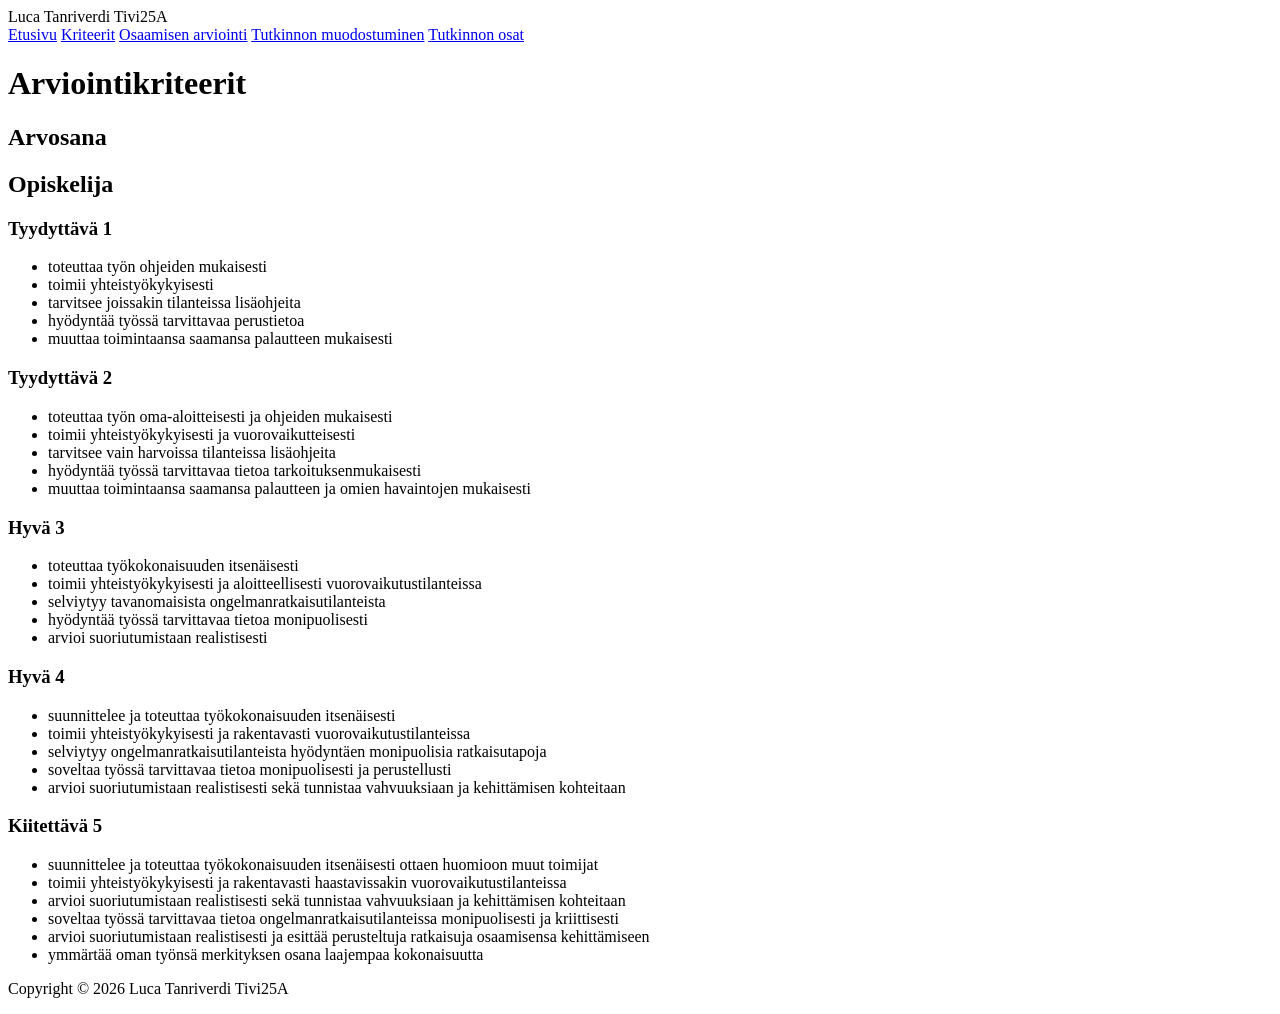
==== kriteerit.html @ 7acba94e "Poistettu section elementit ja lisätty luokkia." ====
<!DOCTYPE html>
<html lang="fi">
<head>
    <meta charset="UTF-8">
    <meta name="viewport" content="width=device-width, initial-scale=1.0">
    <title>Kriteerit</title>
    <link rel="stylesheet" href="css/bootstrap.min.css">
</head>
<body>

        <div>
            <span>Luca Tanriverdi Tivi25A</span>
        </div>
        <nav>
            <a href="index.html">Etusivu</a>
            <a href="kriteerit.html">Kriteerit</a>
            <a href="osaamisen-arviointi.html">Osaamisen arviointi</a>
            <a href="tutkinnon-muodostuminen.html">Tutkinnon muodostuminen</a>
            <a href="tutkinnonosat.html">Tutkinnon osat</a>
        </nav>

    <main>
            <h1>Arviointikriteerit</h1>

            <div class="kriteeri-otsikot">
                <h2>Arvosana</h2>
                <h2 class="opiskelija-otsikko">Opiskelija</h2>
            </div>

            <div class="kriteeri-rivi">
                <h3>Tyydyttävä 1</h3>
                <ul>
                    <li> toteuttaa työn ohjeiden mukaisesti</li>
                    <li> toimii yhteistyökykyisesti</li>
                    <li> tarvitsee joissakin tilanteissa lisäohjeita</li>
                    <li> hyödyntää työssä tarvittavaa perustietoa</li>
                    <li> muuttaa toimintaansa saamansa palautteen mukaisesti</li>
                </ul>
            </div>

            <div class="kriteeri-rivi">
                <h3>Tyydyttävä 2</h3>
                <ul>
                    <li> toteuttaa työn oma-aloitteisesti ja ohjeiden mukaisesti</li>
                    <li> toimii yhteistyökykyisesti ja vuorovaikutteisesti</li>
                    <li> tarvitsee vain harvoissa tilanteissa lisäohjeita</li>
                    <li> hyödyntää työssä tarvittavaa tietoa tarkoituksenmukaisesti</li>
                    <li> muuttaa toimintaansa saamansa palautteen ja omien havaintojen mukaisesti</li>
                </ul>
            </div>

            <div class="kriteeri-rivi">
                <h3>Hyvä 3</h3>
                <ul>
                    <li> toteuttaa työkokonaisuuden itsenäisesti</li>
                    <li> toimii yhteistyökykyisesti ja aloitteellisesti vuorovaikutustilanteissa</li>
                    <li> selviytyy tavanomaisista ongelmanratkaisutilanteista</li>
                    <li> hyödyntää työssä tarvittavaa tietoa monipuolisesti</li>
                    <li> arvioi suoriutumistaan realistisesti</li>
                </ul>
            </div>

            <div class="kriteeri-rivi">
                <h3>Hyvä 4</h3>
                <ul>
                    <li> suunnittelee ja toteuttaa työkokonaisuuden itsenäisesti</li>
                    <li> toimii yhteistyökykyisesti ja rakentavasti vuorovaikutustilanteissa</li>
                    <li> selviytyy ongelmanratkaisutilanteista hyödyntäen monipuolisia ratkaisutapoja</li>
                    <li> soveltaa työssä tarvittavaa tietoa monipuolisesti ja perustellusti</li>
                    <li> arvioi suoriutumistaan realistisesti sekä tunnistaa vahvuuksiaan ja kehittämisen kohteitaan</li>
                </ul>
            </div>

            <div class="kriteeri-rivi">
                <h3>Kiitettävä 5</h3>
                <ul>
                    <li> suunnittelee ja toteuttaa työkokonaisuuden itsenäisesti ottaen huomioon muut toimijat</li>
                    <li> toimii yhteistyökykyisesti ja rakentavasti haastavissakin vuorovaikutustilanteissa</li>
                    <li> arvioi suoriutumistaan realistisesti sekä tunnistaa vahvuuksiaan ja kehittämisen kohteitaan</li>
                    <li> soveltaa työssä tarvittavaa tietoa ongelmanratkaisutilanteissa monipuolisesti ja kriittisesti</li>
                    <li> arvioi suoriutumistaan realistisesti ja esittää perusteltuja ratkaisuja osaamisensa kehittämiseen</li>
                    <li> ymmärtää oman työnsä merkityksen osana laajempaa kokonaisuutta</li>
                </ul>
            </div>
            
    </main>

    <footer>
        <p>Copyright &copy; 2026 Luca Tanriverdi Tivi25A</p>
    </footer>
    <script src="js/bootstrap.bundle.min.js"></script>

</body>
</html>
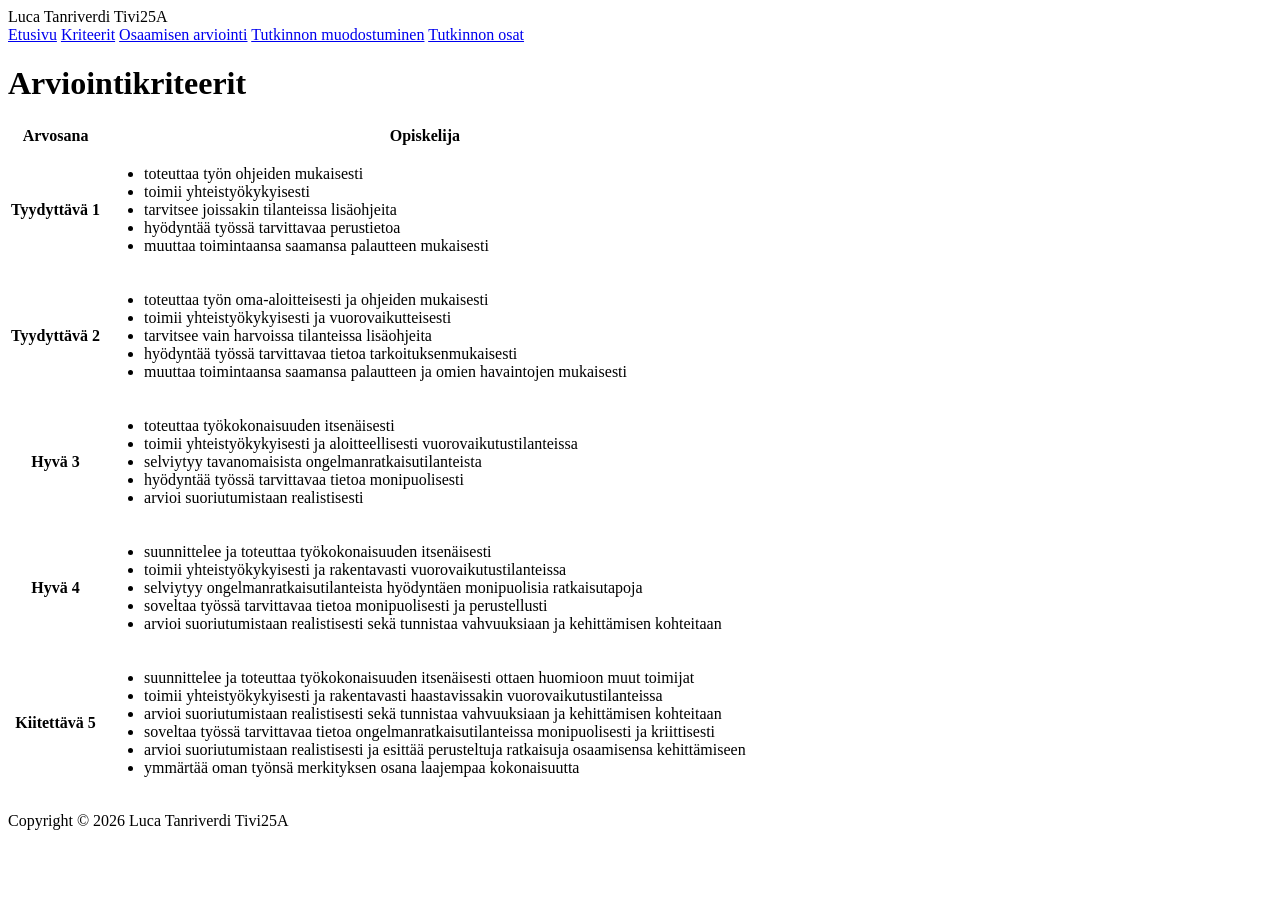
==== commit f29f9089: "Paranneltu HTML rakennetta ja muokattu div luokkaa." ====
--- a/kriteerit.html
+++ b/kriteerit.html
@@ -20,67 +20,79 @@
         </nav>
 
     <main>
-            <h1>Arviointikriteerit</h1>
-
-            <div class="kriteeri-otsikot">
-                <h2>Arvosana</h2>
-                <h2 class="opiskelija-otsikko">Opiskelija</h2>
-            </div>
-
-            <div class="kriteeri-rivi">
-                <h3>Tyydyttävä 1</h3>
-                <ul>
-                    <li> toteuttaa työn ohjeiden mukaisesti</li>
-                    <li> toimii yhteistyökykyisesti</li>
-                    <li> tarvitsee joissakin tilanteissa lisäohjeita</li>
-                    <li> hyödyntää työssä tarvittavaa perustietoa</li>
-                    <li> muuttaa toimintaansa saamansa palautteen mukaisesti</li>
-                </ul>
-            </div>
-
-            <div class="kriteeri-rivi">
-                <h3>Tyydyttävä 2</h3>
-                <ul>
-                    <li> toteuttaa työn oma-aloitteisesti ja ohjeiden mukaisesti</li>
-                    <li> toimii yhteistyökykyisesti ja vuorovaikutteisesti</li>
-                    <li> tarvitsee vain harvoissa tilanteissa lisäohjeita</li>
-                    <li> hyödyntää työssä tarvittavaa tietoa tarkoituksenmukaisesti</li>
-                    <li> muuttaa toimintaansa saamansa palautteen ja omien havaintojen mukaisesti</li>
-                </ul>
-            </div>
-
-            <div class="kriteeri-rivi">
-                <h3>Hyvä 3</h3>
-                <ul>
-                    <li> toteuttaa työkokonaisuuden itsenäisesti</li>
-                    <li> toimii yhteistyökykyisesti ja aloitteellisesti vuorovaikutustilanteissa</li>
-                    <li> selviytyy tavanomaisista ongelmanratkaisutilanteista</li>
-                    <li> hyödyntää työssä tarvittavaa tietoa monipuolisesti</li>
-                    <li> arvioi suoriutumistaan realistisesti</li>
-                </ul>
-            </div>
-
-            <div class="kriteeri-rivi">
-                <h3>Hyvä 4</h3>
-                <ul>
-                    <li> suunnittelee ja toteuttaa työkokonaisuuden itsenäisesti</li>
-                    <li> toimii yhteistyökykyisesti ja rakentavasti vuorovaikutustilanteissa</li>
-                    <li> selviytyy ongelmanratkaisutilanteista hyödyntäen monipuolisia ratkaisutapoja</li>
-                    <li> soveltaa työssä tarvittavaa tietoa monipuolisesti ja perustellusti</li>
-                    <li> arvioi suoriutumistaan realistisesti sekä tunnistaa vahvuuksiaan ja kehittämisen kohteitaan</li>
-                </ul>
-            </div>
-
-            <div class="kriteeri-rivi">
-                <h3>Kiitettävä 5</h3>
-                <ul>
-                    <li> suunnittelee ja toteuttaa työkokonaisuuden itsenäisesti ottaen huomioon muut toimijat</li>
-                    <li> toimii yhteistyökykyisesti ja rakentavasti haastavissakin vuorovaikutustilanteissa</li>
-                    <li> arvioi suoriutumistaan realistisesti sekä tunnistaa vahvuuksiaan ja kehittämisen kohteitaan</li>
-                    <li> soveltaa työssä tarvittavaa tietoa ongelmanratkaisutilanteissa monipuolisesti ja kriittisesti</li>
-                    <li> arvioi suoriutumistaan realistisesti ja esittää perusteltuja ratkaisuja osaamisensa kehittämiseen</li>
-                    <li> ymmärtää oman työnsä merkityksen osana laajempaa kokonaisuutta</li>
-                </ul>
+            <div class="container-fluid">
+                <h1>Arviointikriteerit</h1>
+                <table class="table table-striped">
+                    <thead>
+                        <tr>
+                            <th scope=>Arvosana</th>
+                            <th scope=>Opiskelija</th>
+                        </tr>
+                    </thead>
+                    <tbody>
+                        <tr>
+                            <th>Tyydyttävä 1</th>
+                            <td>
+                                <ul>
+                                    <li>toteuttaa työn ohjeiden mukaisesti</li>
+                                    <li>toimii yhteistyökykyisesti</li>
+                                    <li>tarvitsee joissakin tilanteissa lisäohjeita</li>
+                                    <li>hyödyntää työssä tarvittavaa perustietoa</li>
+                                    <li>muuttaa toimintaansa saamansa palautteen mukaisesti</li>
+                                </ul>
+                            </td>
+                        </tr>
+                        <tr>
+                            <th>Tyydyttävä 2</th>
+                            <td>
+                                <ul>
+                                    <li>toteuttaa työn oma-aloitteisesti ja ohjeiden mukaisesti</li>
+                                    <li>toimii yhteistyökykyisesti ja vuorovaikutteisesti</li>
+                                    <li>tarvitsee vain harvoissa tilanteissa lisäohjeita</li>
+                                    <li>hyödyntää työssä tarvittavaa tietoa tarkoituksenmukaisesti</li>
+                                    <li>muuttaa toimintaansa saamansa palautteen ja omien havaintojen mukaisesti</li>
+                                </ul>
+                            </td>
+                        </tr>
+                        <tr>
+                            <th>Hyvä 3</th>
+                            <td>
+                                <ul>
+                                    <li>toteuttaa työkokonaisuuden itsenäisesti</li>
+                                    <li>toimii yhteistyökykyisesti ja aloitteellisesti vuorovaikutustilanteissa</li>
+                                    <li>selviytyy tavanomaisista ongelmanratkaisutilanteista</li>
+                                    <li>hyödyntää työssä tarvittavaa tietoa monipuolisesti</li>
+                                    <li>arvioi suoriutumistaan realistisesti</li>
+                                </ul>
+                            </td>
+                        </tr>
+                        <tr>
+                            <th>Hyvä 4</th>
+                            <td>
+                                <ul>
+                                    <li>suunnittelee ja toteuttaa työkokonaisuuden itsenäisesti</li>
+                                    <li>toimii yhteistyökykyisesti ja rakentavasti vuorovaikutustilanteissa</li>
+                                    <li>selviytyy ongelmanratkaisutilanteista hyödyntäen monipuolisia ratkaisutapoja</li>
+                                    <li>soveltaa työssä tarvittavaa tietoa monipuolisesti ja perustellusti</li>
+                                    <li>arvioi suoriutumistaan realistisesti sekä tunnistaa vahvuuksiaan ja kehittämisen kohteitaan</li>
+                                </ul>
+                            </td>
+                        </tr>
+                        <tr>
+                            <th>Kiitettävä 5</th>
+                            <td>
+                                <ul>
+                                    <li>suunnittelee ja toteuttaa työkokonaisuuden itsenäisesti ottaen huomioon muut toimijat</li>
+                                    <li>toimii yhteistyökykyisesti ja rakentavasti haastavissakin vuorovaikutustilanteissa</li>
+                                    <li>arvioi suoriutumistaan realistisesti sekä tunnistaa vahvuuksiaan ja kehittämisen kohteitaan</li>
+                                    <li>soveltaa työssä tarvittavaa tietoa ongelmanratkaisutilanteissa monipuolisesti ja kriittisesti</li>
+                                    <li>arvioi suoriutumistaan realistisesti ja esittää perusteltuja ratkaisuja osaamisensa kehittämiseen</li>
+                                    <li>ymmärtää oman työnsä merkityksen osana laajempaa kokonaisuutta</li>
+                                </ul>
+                            </td>
+                        </tr>
+                    </tbody>
+                </table>
             </div>
             
     </main>
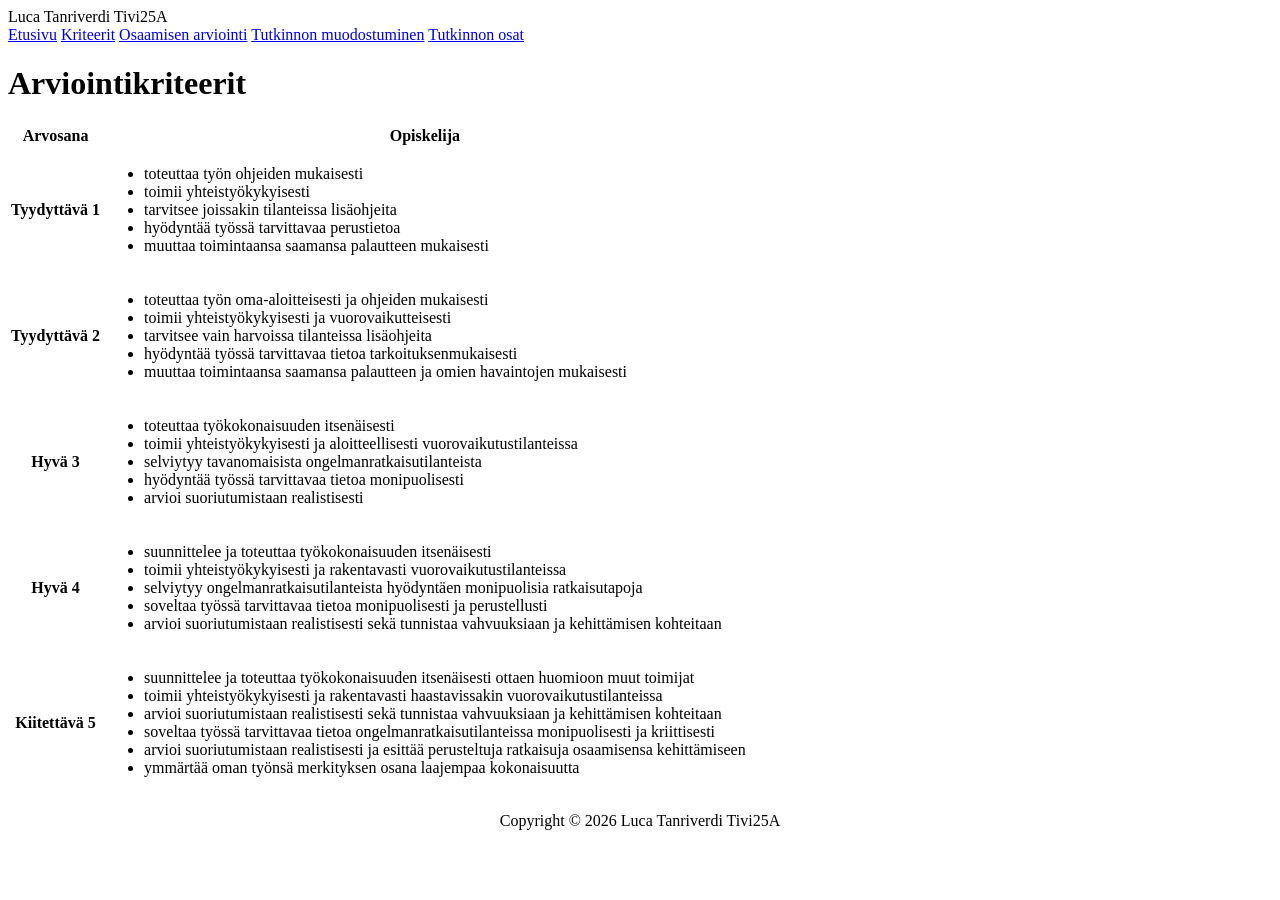
==== commit 2a8b3710: "Siirretty footer keskelle." ====
--- a/kriteerit.html
+++ b/kriteerit.html
@@ -98,7 +98,9 @@
     </main>
 
     <footer>
-        <p>Copyright &copy; 2026 Luca Tanriverdi Tivi25A</p>
+        <p>
+          <center>Copyright &copy; 2026 Luca Tanriverdi Tivi25A</center>
+        </p>
     </footer>
     <script src="js/bootstrap.bundle.min.js"></script>
 
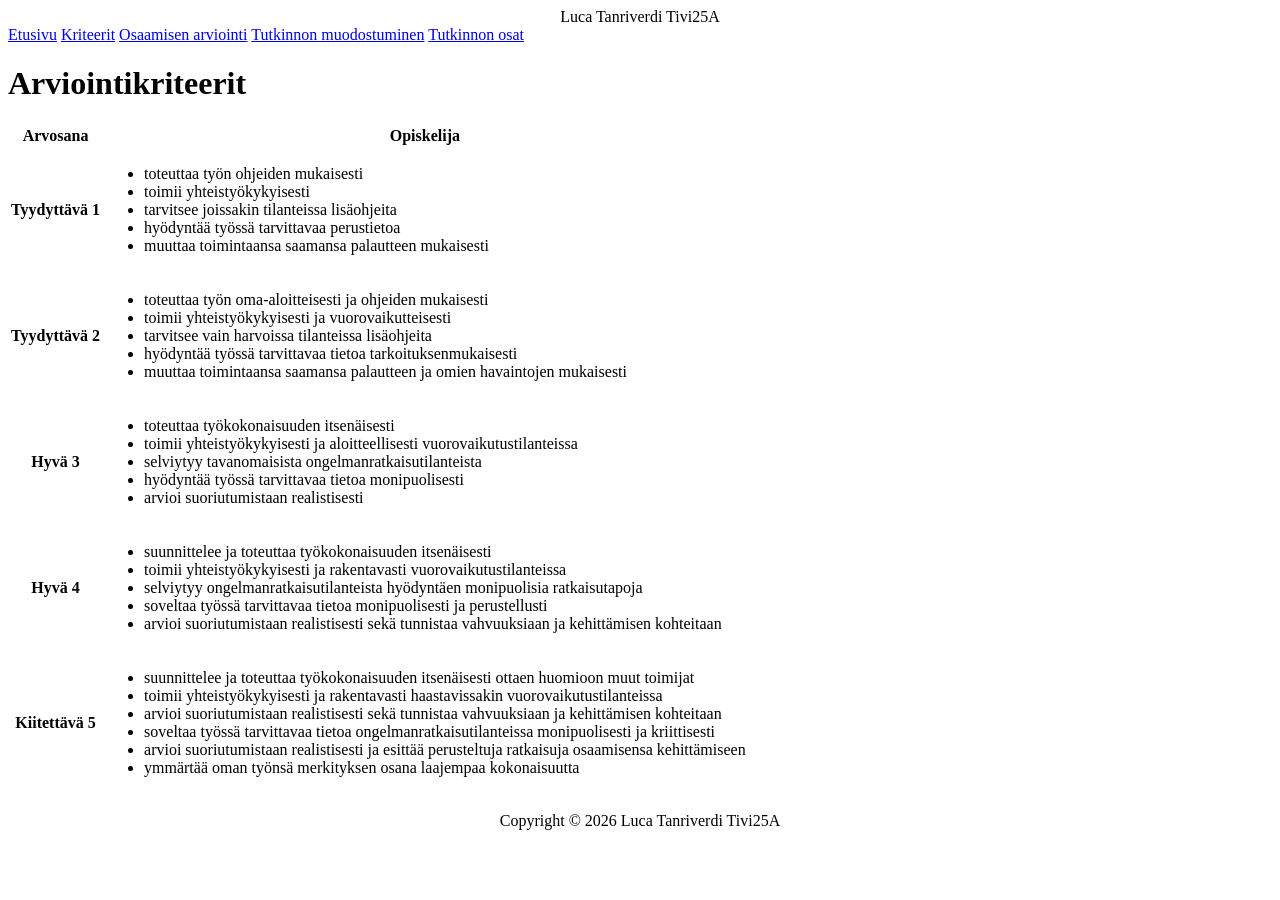
==== commit 7c1be7a0: "Keskitetty nimi ja vaihdettu div luokka." ====
--- a/kriteerit.html
+++ b/kriteerit.html
@@ -9,7 +9,11 @@
 <body>
 
         <div>
-            <span>Luca Tanriverdi Tivi25A</span>
+            <span>
+                <center>
+                    Luca Tanriverdi Tivi25A
+                </center>
+            </span>
         </div>
         <nav>
             <a href="index.html">Etusivu</a>
@@ -20,7 +24,7 @@
         </nav>
 
     <main>
-            <div class="container-fluid">
+            <div class="container">
                 <h1>Arviointikriteerit</h1>
                 <table class="table table-striped">
                     <thead>
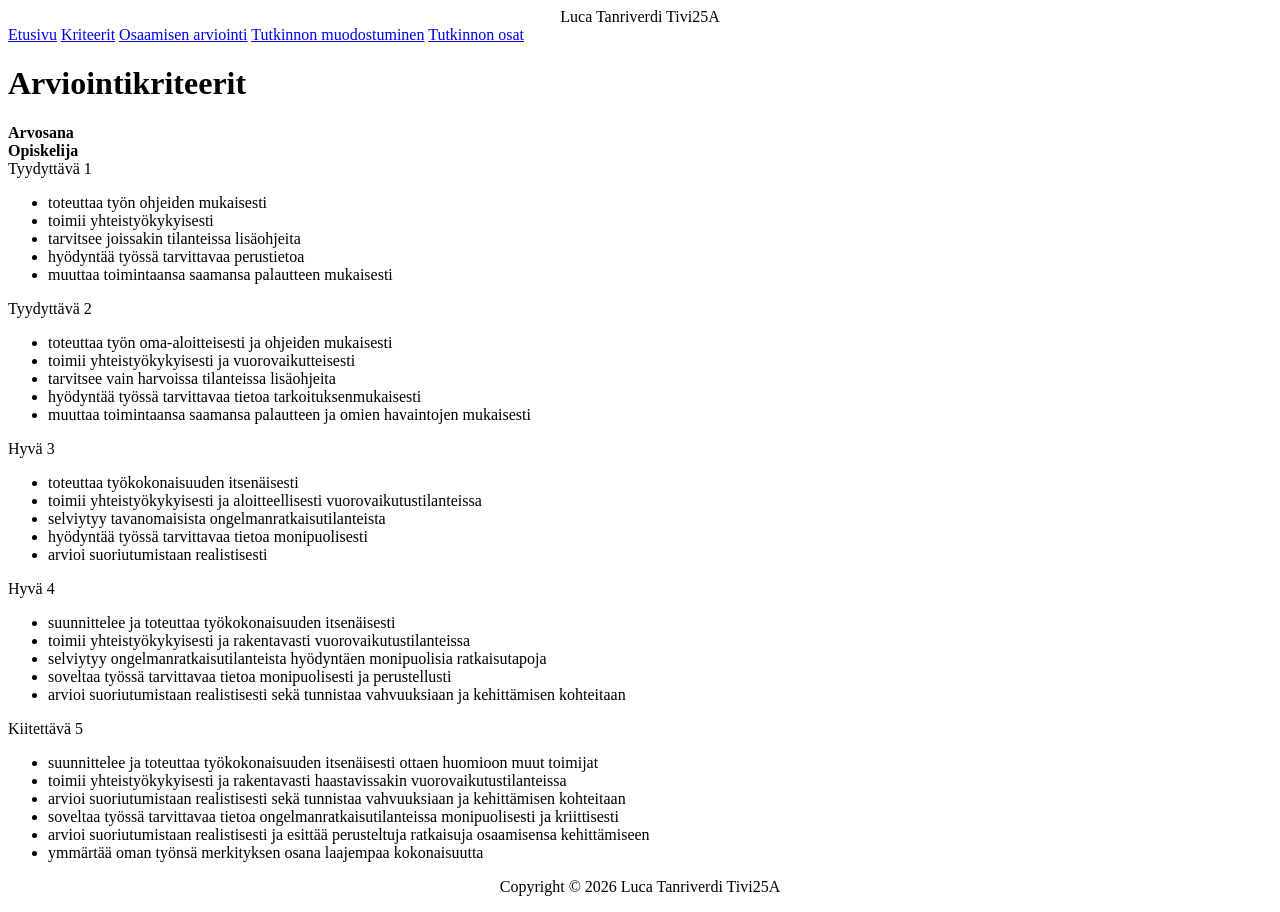
==== commit c27b354b: "Muokattu arviointikriteerit taulukkoa." ====
--- a/kriteerit.html
+++ b/kriteerit.html
@@ -5,6 +5,7 @@
     <meta name="viewport" content="width=device-width, initial-scale=1.0">
     <title>Kriteerit</title>
     <link rel="stylesheet" href="css/bootstrap.min.css">
+    <link rel="stylesheet" href="css/display.css">
 </head>
 <body>
 
@@ -26,77 +27,73 @@
     <main>
             <div class="container">
                 <h1>Arviointikriteerit</h1>
-                <table class="table table-striped">
-                    <thead>
-                        <tr>
-                            <th scope=>Arvosana</th>
-                            <th scope=>Opiskelija</th>
-                        </tr>
-                    </thead>
-                    <tbody>
-                        <tr>
-                            <th>Tyydyttävä 1</th>
-                            <td>
-                                <ul>
-                                    <li>toteuttaa työn ohjeiden mukaisesti</li>
-                                    <li>toimii yhteistyökykyisesti</li>
-                                    <li>tarvitsee joissakin tilanteissa lisäohjeita</li>
-                                    <li>hyödyntää työssä tarvittavaa perustietoa</li>
-                                    <li>muuttaa toimintaansa saamansa palautteen mukaisesti</li>
-                                </ul>
-                            </td>
-                        </tr>
-                        <tr>
-                            <th>Tyydyttävä 2</th>
-                            <td>
-                                <ul>
-                                    <li>toteuttaa työn oma-aloitteisesti ja ohjeiden mukaisesti</li>
-                                    <li>toimii yhteistyökykyisesti ja vuorovaikutteisesti</li>
-                                    <li>tarvitsee vain harvoissa tilanteissa lisäohjeita</li>
-                                    <li>hyödyntää työssä tarvittavaa tietoa tarkoituksenmukaisesti</li>
-                                    <li>muuttaa toimintaansa saamansa palautteen ja omien havaintojen mukaisesti</li>
-                                </ul>
-                            </td>
-                        </tr>
-                        <tr>
-                            <th>Hyvä 3</th>
-                            <td>
-                                <ul>
-                                    <li>toteuttaa työkokonaisuuden itsenäisesti</li>
-                                    <li>toimii yhteistyökykyisesti ja aloitteellisesti vuorovaikutustilanteissa</li>
-                                    <li>selviytyy tavanomaisista ongelmanratkaisutilanteista</li>
-                                    <li>hyödyntää työssä tarvittavaa tietoa monipuolisesti</li>
-                                    <li>arvioi suoriutumistaan realistisesti</li>
-                                </ul>
-                            </td>
-                        </tr>
-                        <tr>
-                            <th>Hyvä 4</th>
-                            <td>
-                                <ul>
-                                    <li>suunnittelee ja toteuttaa työkokonaisuuden itsenäisesti</li>
-                                    <li>toimii yhteistyökykyisesti ja rakentavasti vuorovaikutustilanteissa</li>
-                                    <li>selviytyy ongelmanratkaisutilanteista hyödyntäen monipuolisia ratkaisutapoja</li>
-                                    <li>soveltaa työssä tarvittavaa tietoa monipuolisesti ja perustellusti</li>
-                                    <li>arvioi suoriutumistaan realistisesti sekä tunnistaa vahvuuksiaan ja kehittämisen kohteitaan</li>
-                                </ul>
-                            </td>
-                        </tr>
-                        <tr>
-                            <th>Kiitettävä 5</th>
-                            <td>
-                                <ul>
-                                    <li>suunnittelee ja toteuttaa työkokonaisuuden itsenäisesti ottaen huomioon muut toimijat</li>
-                                    <li>toimii yhteistyökykyisesti ja rakentavasti haastavissakin vuorovaikutustilanteissa</li>
-                                    <li>arvioi suoriutumistaan realistisesti sekä tunnistaa vahvuuksiaan ja kehittämisen kohteitaan</li>
-                                    <li>soveltaa työssä tarvittavaa tietoa ongelmanratkaisutilanteissa monipuolisesti ja kriittisesti</li>
-                                    <li>arvioi suoriutumistaan realistisesti ja esittää perusteltuja ratkaisuja osaamisensa kehittämiseen</li>
-                                    <li>ymmärtää oman työnsä merkityksen osana laajempaa kokonaisuutta</li>
-                                </ul>
-                            </td>
-                        </tr>
-                    </tbody>
-                </table>
+                <div class="table table-striped criteria-grid">
+                    <div class="row criteria-grid-header">
+                        <div class="col-3">Arvosana</div>
+                        <div class="col-9">Opiskelija</div>
+                    </div>
+                    <div class="row criteria-grid-striped">
+                        <div class="col-3">Tyydyttävä 1</div>
+                        <div class="col-9">
+                            <ul>
+                                <li>toteuttaa työn ohjeiden mukaisesti</li>
+                                <li>toimii yhteistyökykyisesti</li>
+                                <li>tarvitsee joissakin tilanteissa lisäohjeita</li>
+                                <li>hyödyntää työssä tarvittavaa perustietoa</li>
+                                <li>muuttaa toimintaansa saamansa palautteen mukaisesti</li>
+                            </ul>
+                        </div>
+                    </div>
+                    <div class="row">
+                        <div class="col-3">Tyydyttävä 2</div>
+                        <div class="col-9">
+                            <ul>
+                                <li>toteuttaa työn oma-aloitteisesti ja ohjeiden mukaisesti</li>
+                                <li>toimii yhteistyökykyisesti ja vuorovaikutteisesti</li>
+                                <li>tarvitsee vain harvoissa tilanteissa lisäohjeita</li>
+                                <li>hyödyntää työssä tarvittavaa tietoa tarkoituksenmukaisesti</li>
+                                <li>muuttaa toimintaansa saamansa palautteen ja omien havaintojen mukaisesti</li>
+                            </ul>
+                        </div>
+                    </div>
+                    <div class="row criteria-grid-striped">
+                        <div class="col-3">Hyvä 3</div>
+                        <div class="col-9">
+                            <ul>
+                                <li>toteuttaa työkokonaisuuden itsenäisesti</li>
+                                <li>toimii yhteistyökykyisesti ja aloitteellisesti vuorovaikutustilanteissa</li>
+                                <li>selviytyy tavanomaisista ongelmanratkaisutilanteista</li>
+                                <li>hyödyntää työssä tarvittavaa tietoa monipuolisesti</li>
+                                <li>arvioi suoriutumistaan realistisesti</li>
+                            </ul>
+                        </div>
+                    </div>
+                    <div class="row">
+                        <div class="col-3">Hyvä 4</div>
+                        <div class="col-9">
+                            <ul>
+                                <li>suunnittelee ja toteuttaa työkokonaisuuden itsenäisesti</li>
+                                <li>toimii yhteistyökykyisesti ja rakentavasti vuorovaikutustilanteissa</li>
+                                <li>selviytyy ongelmanratkaisutilanteista hyödyntäen monipuolisia ratkaisutapoja</li>
+                                <li>soveltaa työssä tarvittavaa tietoa monipuolisesti ja perustellusti</li>
+                                <li>arvioi suoriutumistaan realistisesti sekä tunnistaa vahvuuksiaan ja kehittämisen kohteitaan</li>
+                            </ul>
+                        </div>
+                    </div>
+                    <div class="row criteria-grid-striped">
+                        <div class="col-3">Kiitettävä 5</div>
+                        <div class="col-9">
+                            <ul>
+                                <li>suunnittelee ja toteuttaa työkokonaisuuden itsenäisesti ottaen huomioon muut toimijat</li>
+                                <li>toimii yhteistyökykyisesti ja rakentavasti haastavissakin vuorovaikutustilanteissa</li>
+                                <li>arvioi suoriutumistaan realistisesti sekä tunnistaa vahvuuksiaan ja kehittämisen kohteitaan</li>
+                                <li>soveltaa työssä tarvittavaa tietoa ongelmanratkaisutilanteissa monipuolisesti ja kriittisesti</li>
+                                <li>arvioi suoriutumistaan realistisesti ja esittää perusteltuja ratkaisuja osaamisensa kehittämiseen</li>
+                                <li>ymmärtää oman työnsä merkityksen osana laajempaa kokonaisuutta</li>
+                            </ul>
+                        </div>
+                    </div>
+                </div>
             </div>
             
     </main>
--- a/css/display.css
+++ b/css/display.css
@@ -0,0 +1,20 @@
+.criteria-grid > .row {
+    margin-inline: 0;
+}
+
+.criteria-grid > .row > [class*="col-"] {
+    padding: var(--bs-table-cell-padding-y) var(--bs-table-cell-padding-x);
+    color: var(--bs-table-color-state, var(--bs-table-color-type, var(--bs-theme-fg, var(--bs-table-color))));
+    background-color: var(--bs-theme-bg-subtle, var(--bs-table-bg));
+    border-bottom: var(--bs-table-border-width) solid var(--bs-theme-border, var(--bs-table-border-color));
+}
+
+.criteria-grid-header {
+    font-weight: 700;
+}
+
+.criteria-grid-striped > * {
+    --bs-table-color-type: var(--bs-theme-fg, var(--bs-table-striped-color));
+    --bs-table-bg-type: color-mix(in srgb, var(--bs-theme-fg, var(--bs-table-color)) var(--bs-table-striped-bg-factor), transparent);
+    box-shadow: inset 0 0 0 9999px var(--bs-table-bg-state, var(--bs-table-bg-type, var(--bs-theme-bg-subtle, var(--bs-table-accent-bg))));
+}
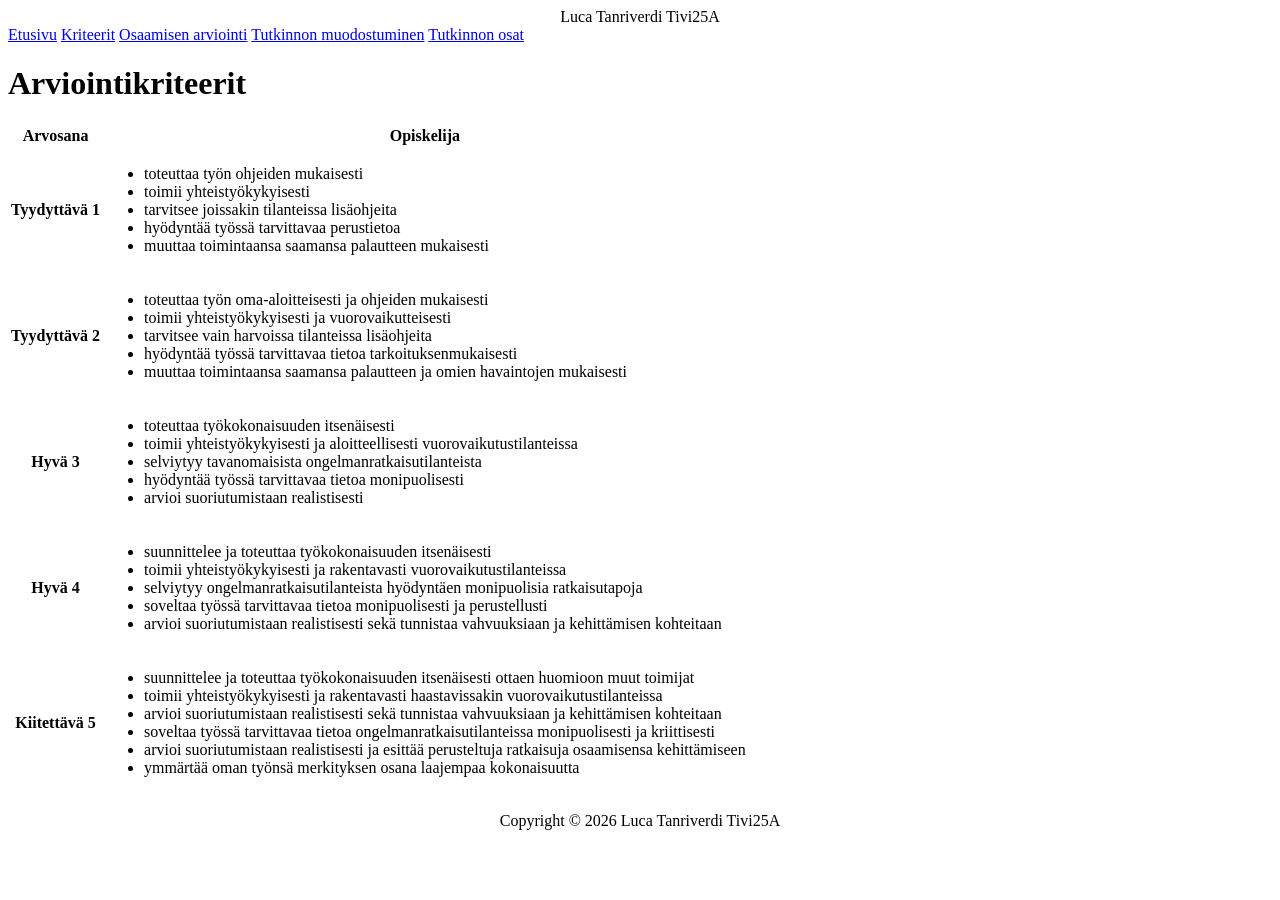
==== commit 4bcc90b2: "Muutettu arviointikriteerit taulukko responsiiviseksi." ====
--- a/kriteerit.html
+++ b/kriteerit.html
@@ -5,7 +5,6 @@
     <meta name="viewport" content="width=device-width, initial-scale=1.0">
     <title>Kriteerit</title>
     <link rel="stylesheet" href="css/bootstrap.min.css">
-    <link rel="stylesheet" href="css/display.css">
 </head>
 <body>
 
@@ -27,73 +26,77 @@
     <main>
             <div class="container">
                 <h1>Arviointikriteerit</h1>
-                <div class="table table-striped criteria-grid">
-                    <div class="row criteria-grid-header">
-                        <div class="col-3">Arvosana</div>
-                        <div class="col-9">Opiskelija</div>
-                    </div>
-                    <div class="row criteria-grid-striped">
-                        <div class="col-3">Tyydyttävä 1</div>
-                        <div class="col-9">
-                            <ul>
-                                <li>toteuttaa työn ohjeiden mukaisesti</li>
-                                <li>toimii yhteistyökykyisesti</li>
-                                <li>tarvitsee joissakin tilanteissa lisäohjeita</li>
-                                <li>hyödyntää työssä tarvittavaa perustietoa</li>
-                                <li>muuttaa toimintaansa saamansa palautteen mukaisesti</li>
-                            </ul>
-                        </div>
-                    </div>
-                    <div class="row">
-                        <div class="col-3">Tyydyttävä 2</div>
-                        <div class="col-9">
-                            <ul>
-                                <li>toteuttaa työn oma-aloitteisesti ja ohjeiden mukaisesti</li>
-                                <li>toimii yhteistyökykyisesti ja vuorovaikutteisesti</li>
-                                <li>tarvitsee vain harvoissa tilanteissa lisäohjeita</li>
-                                <li>hyödyntää työssä tarvittavaa tietoa tarkoituksenmukaisesti</li>
-                                <li>muuttaa toimintaansa saamansa palautteen ja omien havaintojen mukaisesti</li>
-                            </ul>
-                        </div>
-                    </div>
-                    <div class="row criteria-grid-striped">
-                        <div class="col-3">Hyvä 3</div>
-                        <div class="col-9">
-                            <ul>
-                                <li>toteuttaa työkokonaisuuden itsenäisesti</li>
-                                <li>toimii yhteistyökykyisesti ja aloitteellisesti vuorovaikutustilanteissa</li>
-                                <li>selviytyy tavanomaisista ongelmanratkaisutilanteista</li>
-                                <li>hyödyntää työssä tarvittavaa tietoa monipuolisesti</li>
-                                <li>arvioi suoriutumistaan realistisesti</li>
-                            </ul>
-                        </div>
-                    </div>
-                    <div class="row">
-                        <div class="col-3">Hyvä 4</div>
-                        <div class="col-9">
-                            <ul>
-                                <li>suunnittelee ja toteuttaa työkokonaisuuden itsenäisesti</li>
-                                <li>toimii yhteistyökykyisesti ja rakentavasti vuorovaikutustilanteissa</li>
-                                <li>selviytyy ongelmanratkaisutilanteista hyödyntäen monipuolisia ratkaisutapoja</li>
-                                <li>soveltaa työssä tarvittavaa tietoa monipuolisesti ja perustellusti</li>
-                                <li>arvioi suoriutumistaan realistisesti sekä tunnistaa vahvuuksiaan ja kehittämisen kohteitaan</li>
-                            </ul>
-                        </div>
-                    </div>
-                    <div class="row criteria-grid-striped">
-                        <div class="col-3">Kiitettävä 5</div>
-                        <div class="col-9">
-                            <ul>
-                                <li>suunnittelee ja toteuttaa työkokonaisuuden itsenäisesti ottaen huomioon muut toimijat</li>
-                                <li>toimii yhteistyökykyisesti ja rakentavasti haastavissakin vuorovaikutustilanteissa</li>
-                                <li>arvioi suoriutumistaan realistisesti sekä tunnistaa vahvuuksiaan ja kehittämisen kohteitaan</li>
-                                <li>soveltaa työssä tarvittavaa tietoa ongelmanratkaisutilanteissa monipuolisesti ja kriittisesti</li>
-                                <li>arvioi suoriutumistaan realistisesti ja esittää perusteltuja ratkaisuja osaamisensa kehittämiseen</li>
-                                <li>ymmärtää oman työnsä merkityksen osana laajempaa kokonaisuutta</li>
-                            </ul>
-                        </div>
-                    </div>
-                </div>
+                <table class="table table-striped">
+                    <thead>
+                        <tr>
+                            <th scope="col">Arvosana</th>
+                            <th scope="col">Opiskelija</th>
+                        </tr>
+                    </thead>
+                    <tbody>
+                        <tr>
+                            <th scope="row">Tyydyttävä 1</th>
+                            <td>
+                                <ul>
+                                    <li>toteuttaa työn ohjeiden mukaisesti</li>
+                                    <li>toimii yhteistyökykyisesti</li>
+                                    <li>tarvitsee joissakin tilanteissa lisäohjeita</li>
+                                    <li>hyödyntää työssä tarvittavaa perustietoa</li>
+                                    <li>muuttaa toimintaansa saamansa palautteen mukaisesti</li>
+                                </ul>
+                            </td>
+                        </tr>
+                        <tr>
+                            <th scope="row">Tyydyttävä 2</th>
+                            <td>
+                                <ul>
+                                    <li>toteuttaa työn oma-aloitteisesti ja ohjeiden mukaisesti</li>
+                                    <li>toimii yhteistyökykyisesti ja vuorovaikutteisesti</li>
+                                    <li>tarvitsee vain harvoissa tilanteissa lisäohjeita</li>
+                                    <li>hyödyntää työssä tarvittavaa tietoa tarkoituksenmukaisesti</li>
+                                    <li>muuttaa toimintaansa saamansa palautteen ja omien havaintojen mukaisesti</li>
+                                </ul>
+                            </td>
+                        </tr>
+                        <tr>
+                            <th scope="row">Hyvä 3</th>
+                            <td>
+                                <ul>
+                                    <li>toteuttaa työkokonaisuuden itsenäisesti</li>
+                                    <li>toimii yhteistyökykyisesti ja aloitteellisesti vuorovaikutustilanteissa</li>
+                                    <li>selviytyy tavanomaisista ongelmanratkaisutilanteista</li>
+                                    <li>hyödyntää työssä tarvittavaa tietoa monipuolisesti</li>
+                                    <li>arvioi suoriutumistaan realistisesti</li>
+                                </ul>
+                            </td>
+                        </tr>
+                        <tr>
+                            <th scope="row">Hyvä 4</th>
+                            <td>
+                                <ul>
+                                    <li>suunnittelee ja toteuttaa työkokonaisuuden itsenäisesti</li>
+                                    <li>toimii yhteistyökykyisesti ja rakentavasti vuorovaikutustilanteissa</li>
+                                    <li>selviytyy ongelmanratkaisutilanteista hyödyntäen monipuolisia ratkaisutapoja</li>
+                                    <li>soveltaa työssä tarvittavaa tietoa monipuolisesti ja perustellusti</li>
+                                    <li>arvioi suoriutumistaan realistisesti sekä tunnistaa vahvuuksiaan ja kehittämisen kohteitaan</li>
+                                </ul>
+                            </td>
+                        </tr>
+                        <tr>
+                            <th scope="row">Kiitettävä 5</th>
+                            <td>
+                                <ul>
+                                    <li>suunnittelee ja toteuttaa työkokonaisuuden itsenäisesti ottaen huomioon muut toimijat</li>
+                                    <li>toimii yhteistyökykyisesti ja rakentavasti haastavissakin vuorovaikutustilanteissa</li>
+                                    <li>arvioi suoriutumistaan realistisesti sekä tunnistaa vahvuuksiaan ja kehittämisen kohteitaan</li>
+                                    <li>soveltaa työssä tarvittavaa tietoa ongelmanratkaisutilanteissa monipuolisesti ja kriittisesti</li>
+                                    <li>arvioi suoriutumistaan realistisesti ja esittää perusteltuja ratkaisuja osaamisensa kehittämiseen</li>
+                                    <li>ymmärtää oman työnsä merkityksen osana laajempaa kokonaisuutta</li>
+                                </ul>
+                            </td>
+                        </tr>
+                    </tbody>
+                </table>
             </div>
             
     </main>
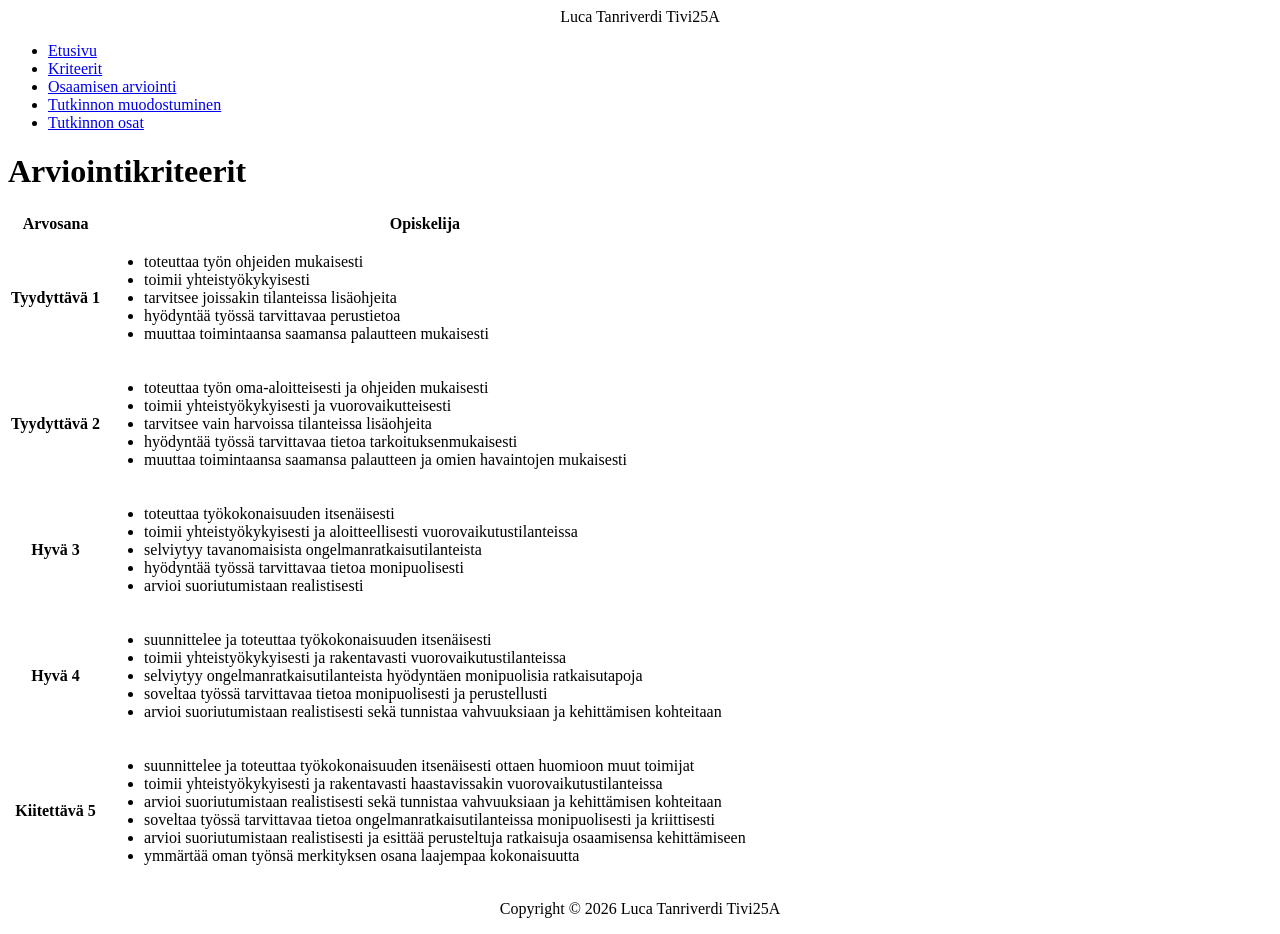
==== commit 94511ab2: "Muokattu navbar bootstrapilla." ====
--- a/kriteerit.html
+++ b/kriteerit.html
@@ -15,12 +15,24 @@
                 </center>
             </span>
         </div>
-        <nav>
-            <a href="index.html">Etusivu</a>
-            <a href="kriteerit.html">Kriteerit</a>
-            <a href="osaamisen-arviointi.html">Osaamisen arviointi</a>
-            <a href="tutkinnon-muodostuminen.html">Tutkinnon muodostuminen</a>
-            <a href="tutkinnonosat.html">Tutkinnon osat</a>
+        <nav class="navbar navbar-expand bg-dark container">
+            <ul class="navbar-nav">
+                <li class="nav-item">
+                    <a class="nav-link" href="index.html">Etusivu</a>
+                </li>
+                <li class="nav-item">
+                    <a class="nav-link" href="kriteerit.html">Kriteerit</a>
+                </li>
+                <li class="nav-item">
+                    <a class="nav-link" href="osaamisen-arviointi.html">Osaamisen arviointi</a>
+                </li>
+                <li class="nav-item">
+                    <a class="nav-link" href="tutkinnon-muodostuminen.html">Tutkinnon muodostuminen</a>
+                </li>
+                <li class="nav-item">
+                    <a class="nav-link" href="tutkinnonosat.html">Tutkinnon osat</a>
+                </li>
+            </ul>
         </nav>
 
     <main>
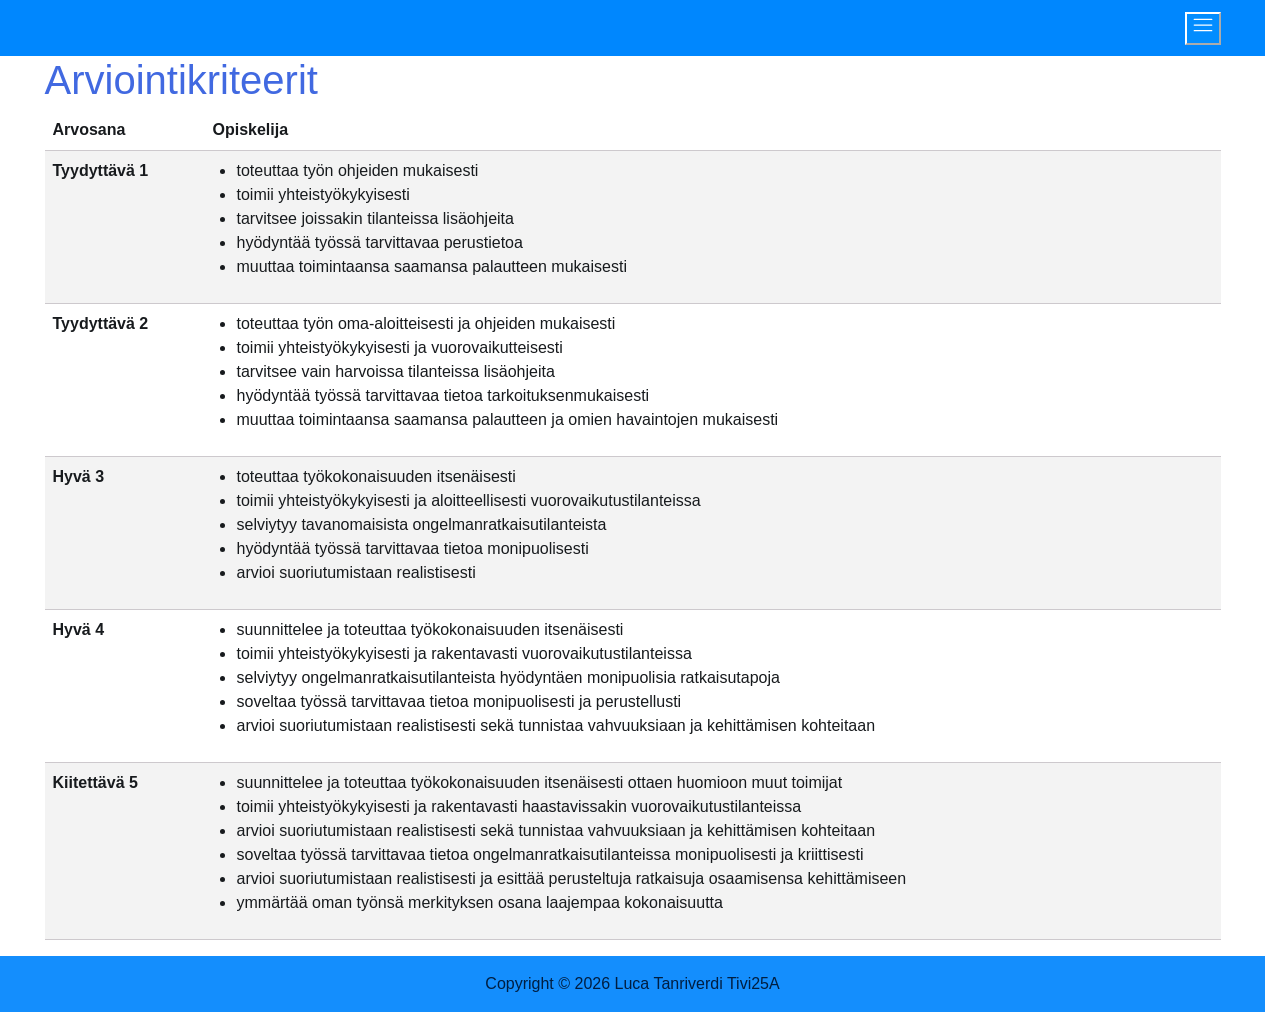
==== commit 2869e878: "Muutettu navigaatio täysin, lisätty toggler ja tehty responsiiviseksi. Lisätty boostrap.min.css tied" ====
--- a/kriteerit.html
+++ b/kriteerit.html
@@ -8,31 +8,35 @@
 </head>
 <body>
 
-        <div>
-            <span>
-                <center>
-                    Luca Tanriverdi Tivi25A
-                </center>
-            </span>
-        </div>
-        <nav class="navbar navbar-expand bg-dark container">
-            <ul class="navbar-nav">
-                <li class="nav-item">
-                    <a class="nav-link" href="index.html">Etusivu</a>
-                </li>
-                <li class="nav-item">
-                    <a class="nav-link" href="kriteerit.html">Kriteerit</a>
-                </li>
-                <li class="nav-item">
-                    <a class="nav-link" href="osaamisen-arviointi.html">Osaamisen arviointi</a>
-                </li>
-                <li class="nav-item">
-                    <a class="nav-link" href="tutkinnon-muodostuminen.html">Tutkinnon muodostuminen</a>
-                </li>
-                <li class="nav-item">
-                    <a class="nav-link" href="tutkinnonosat.html">Tutkinnon osat</a>
-                </li>
-            </ul>
+        <nav class="navbar navbar-expand-lg navbar bg-primary" data-bs-theme="dark">
+            <div class="container">
+
+                <div class="d-flex justify-content-end w-100">
+                    <button class="navbar-toggler" type="button" data-bs-toggle="collapse" data-bs-target="#myNavbar" aria-controls="myNavbar" aria-expanded="false" aria-label="Toggle navigation">
+                        <span class="navbar-toggler-icon"></span>
+                    </button>
+                </div>
+
+            <div class="collapse navbar-collapse justify-content-end" id="myNavbar">
+                <ul class="navbar-nav">
+                    <li class="nav-item">
+                        <a class="nav-link" href="index.html">Etusivu</a>
+                    </li>
+                    <li class="nav-item">
+                        <a class="nav-link text-center" href="kriteerit.html">Kriteerit</a>
+                    </li>
+                    <li class="nav-item">
+                        <a class="nav-link text-center" href="osaamisen-arviointi.html">Osaamisen arviointi</a>
+                    </li>
+                    <li class="nav-item">
+                        <a class="nav-link text-center" href="tutkinnon-muodostuminen.html">Tutkinnon muodostuminen</a>
+                    </li>
+                    <li class="nav-item">
+                        <a class="nav-link text-center" href="tutkinnonosat.html">Tutkinnon osat</a>
+                    </li>
+                </ul>
+            </div>
+            </div>
         </nav>
 
     <main>
@@ -118,7 +122,7 @@
           <center>Copyright &copy; 2026 Luca Tanriverdi Tivi25A</center>
         </p>
     </footer>
-    <script src="js/bootstrap.bundle.min.js"></script>
+    <script type="module" src="js/bootstrap.bundle.min.js"></script>
 
 </body>
 </html>
